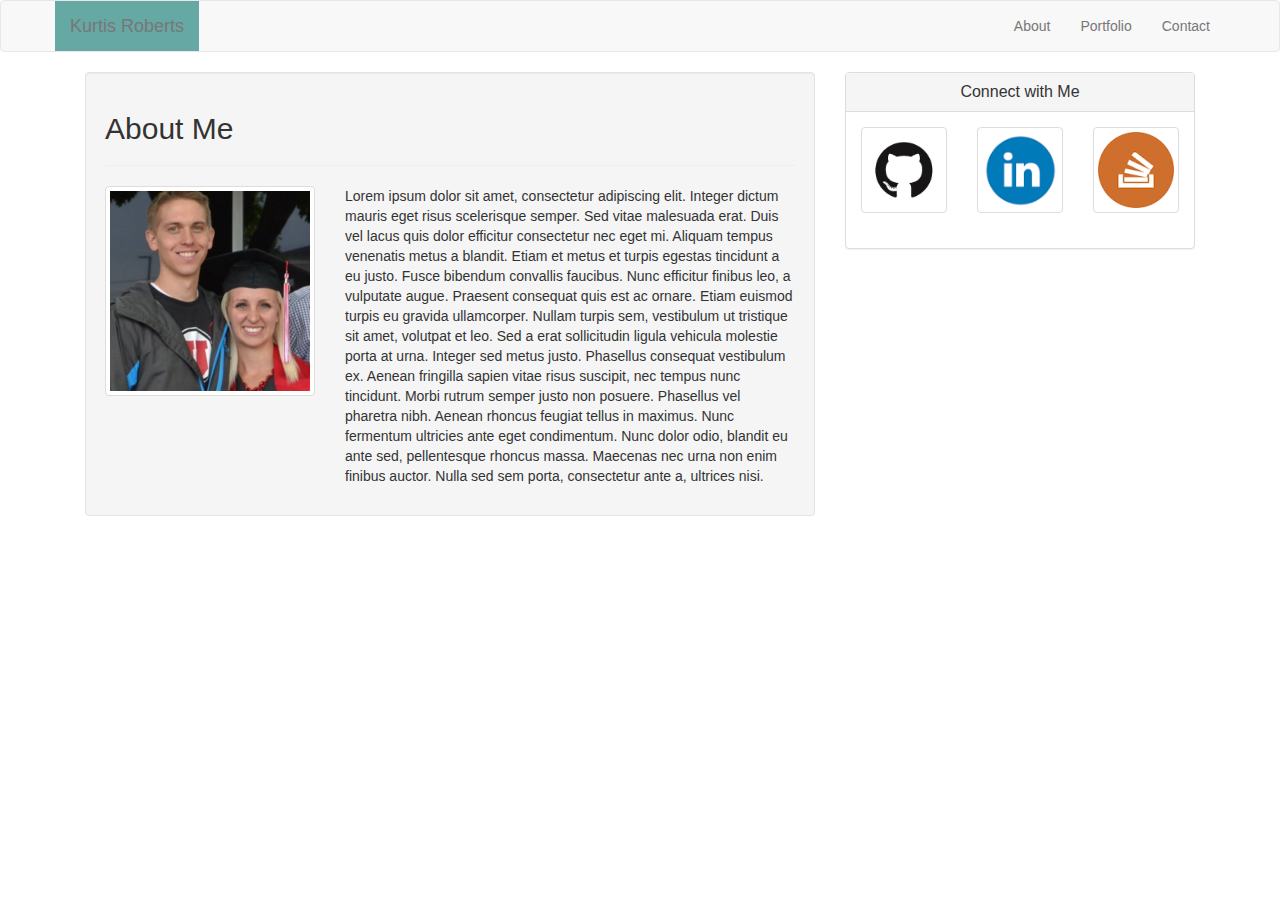
==== contact.html @ a3664c80 "push html files to master" ====
<!DOCTYPE html>
<html lang="en">

<head>
    <link rel="stylesheet" href="https://maxcdn.bootstrapcdn.com/bootstrap/3.3.7/css/bootstrap.min.css" integrity="sha384-BVYiiSIFeK1dGmJRAkycuHAHRg32OmUcww7on3RYdg4Va+PmSTsz/K68vbdEjh4u" crossorigin="anonymous">
    <title>Document</title>
</head>

<body>
    <nav class="navbar navbar-default">
        <div class="container">

            <div class="navbar-header">
                <a class="navbar-brand" href="#" style="background-color:#65a8a4">Kurtis Roberts</a>
            </div>


            <ul class="nav navbar-nav navbar-right">
                <li><a href="/index.html">About</a></li>
                <li><a href="/portfolio.html">Portfolio</a></li>
                <li><a href="/contact.html">Contact</a></li>
            </ul>
        </div>
    </nav>
    <div class="container">
        <div class="col-sm-12 col-md-8">
            <div class="well">
                <h2 style=>About Me</h2>
                <hr>
                <div class="row">
                    <div class="col-md-4">
                        <a href="#" class="thumbnail">
                            <img src="/images/Kurtis-Danielle.png" alt="My Picture">
                        </a>
                    </div>
                    <div class="col-md-8">
                        <p>Lorem ipsum dolor sit amet, consectetur adipiscing elit. Integer dictum mauris eget risus scelerisque semper. Sed vitae malesuada erat. Duis vel lacus quis dolor efficitur consectetur nec eget mi. Aliquam tempus venenatis metus
                            a blandit. Etiam et metus et turpis egestas tincidunt a eu justo. Fusce bibendum convallis faucibus. Nunc efficitur finibus leo, a vulputate augue. Praesent consequat quis est ac ornare. Etiam euismod turpis eu gravida ullamcorper.
                            Nullam turpis sem, vestibulum ut tristique sit amet, volutpat et leo. Sed a erat sollicitudin ligula vehicula molestie porta at urna. Integer sed metus justo. Phasellus consequat vestibulum ex. Aenean fringilla sapien vitae
                            risus suscipit, nec tempus nunc tincidunt. Morbi rutrum semper justo non posuere. Phasellus vel pharetra nibh. Aenean rhoncus feugiat tellus in maximus. Nunc fermentum ultricies ante eget condimentum. Nunc dolor odio, blandit
                            eu ante sed, pellentesque rhoncus massa. Maecenas nec urna non enim finibus auctor. Nulla sed sem porta, consectetur ante a, ultrices nisi.
                        </p>
                    </div>
                </div>
            </div>
        </div>
        <div class="col-sm-12 col-md-4">
            <div class="panel panel-default">
                <div class="panel-heading">
                    <h3 class="panel-title text-center">Connect with Me</h3>
                </div>
                <div class="panel-body">
                    <div class="row">
                        <div class="col-sm-4">
                            <a href="#" class="thumbnail">
                                <img src="/images/GitHub-Mark.png" alt="Github">
                            </a>
                        </div>
                        <div class="col-sm-4">
                            <a href="#" class="thumbnail">
                                <img src="/images/Linked-In.png" alt="Linked In">
                            </a>
                        </div>
                        <div class="col-sm-4">
                            <a href="#" class="thumbnail">
                                <img src="/images/Stack-Overflow.png" alt="Stack Overflow">
                            </a>
                        </div>
                    </div>
                </div>
            </div>
        </div>
    </div>
    </div>

    </div>

</body>

</html>
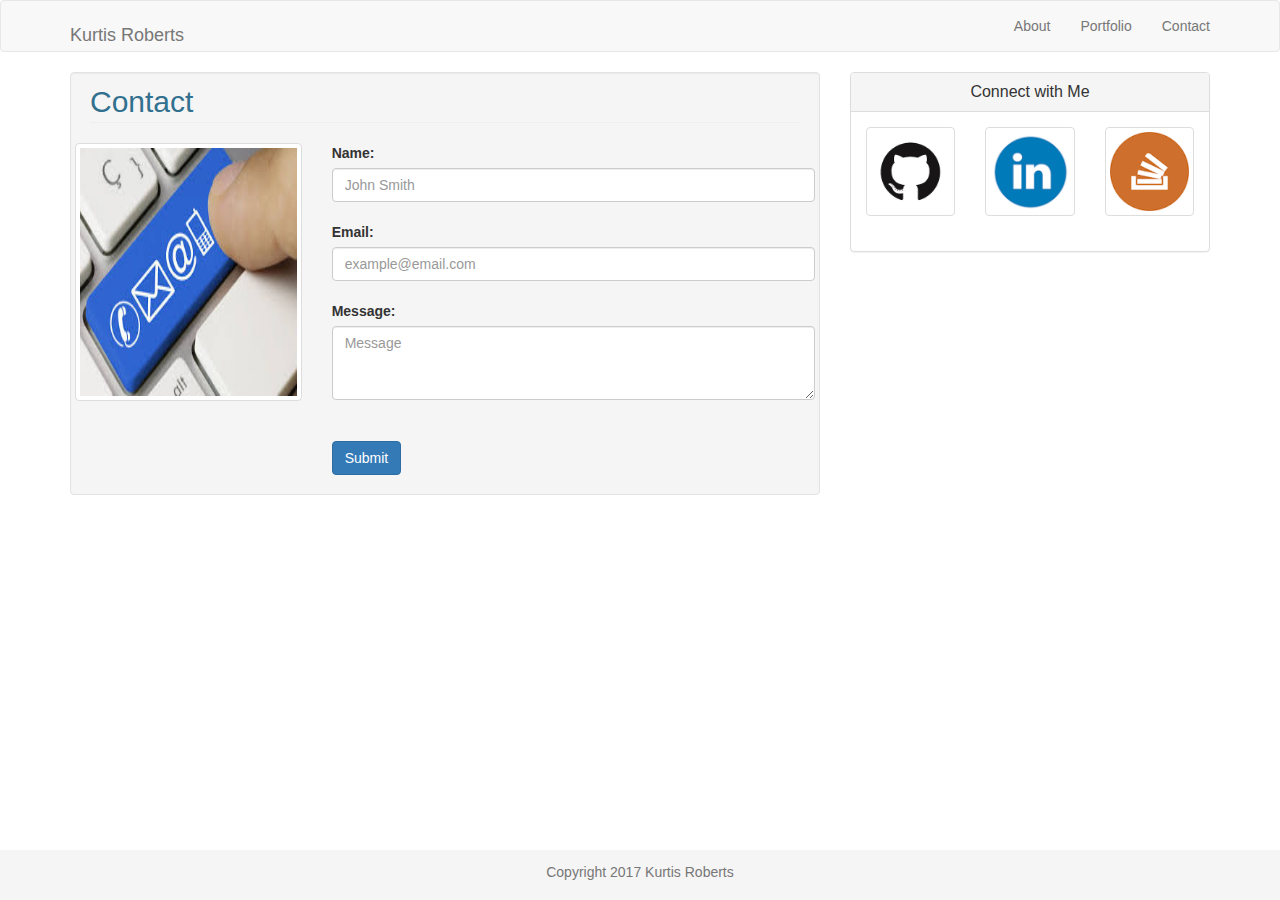
==== commit 260c37ae: "push update to master" ====
--- a/contact.html
+++ b/contact.html
@@ -3,7 +3,8 @@
 
 <head>
     <link rel="stylesheet" href="https://maxcdn.bootstrapcdn.com/bootstrap/3.3.7/css/bootstrap.min.css" integrity="sha384-BVYiiSIFeK1dGmJRAkycuHAHRg32OmUcww7on3RYdg4Va+PmSTsz/K68vbdEjh4u" crossorigin="anonymous">
-    <title>Document</title>
+    <link rel="stylesheet" href="style.css">
+    <title>Contact</title>
 </head>
 
 <body>
@@ -11,10 +12,10 @@
         <div class="container">
 
             <div class="navbar-header">
-                <a class="navbar-brand" href="#" style="background-color:#65a8a4">Kurtis Roberts</a>
+                <a class="navbar-brand" href="#">
+                    <h4>Kurtis Roberts</h4>
+                </a>
             </div>
-
-
             <ul class="nav navbar-nav navbar-right">
                 <li><a href="/index.html">About</a></li>
                 <li><a href="/portfolio.html">Portfolio</a></li>
@@ -23,58 +24,73 @@
         </div>
     </nav>
     <div class="container">
-        <div class="col-sm-12 col-md-8">
-            <div class="well">
-                <h2 style=>About Me</h2>
-                <hr>
-                <div class="row">
-                    <div class="col-md-4">
-                        <a href="#" class="thumbnail">
-                            <img src="/images/Kurtis-Danielle.png" alt="My Picture">
-                        </a>
-                    </div>
-                    <div class="col-md-8">
-                        <p>Lorem ipsum dolor sit amet, consectetur adipiscing elit. Integer dictum mauris eget risus scelerisque semper. Sed vitae malesuada erat. Duis vel lacus quis dolor efficitur consectetur nec eget mi. Aliquam tempus venenatis metus
-                            a blandit. Etiam et metus et turpis egestas tincidunt a eu justo. Fusce bibendum convallis faucibus. Nunc efficitur finibus leo, a vulputate augue. Praesent consequat quis est ac ornare. Etiam euismod turpis eu gravida ullamcorper.
-                            Nullam turpis sem, vestibulum ut tristique sit amet, volutpat et leo. Sed a erat sollicitudin ligula vehicula molestie porta at urna. Integer sed metus justo. Phasellus consequat vestibulum ex. Aenean fringilla sapien vitae
-                            risus suscipit, nec tempus nunc tincidunt. Morbi rutrum semper justo non posuere. Phasellus vel pharetra nibh. Aenean rhoncus feugiat tellus in maximus. Nunc fermentum ultricies ante eget condimentum. Nunc dolor odio, blandit
-                            eu ante sed, pellentesque rhoncus massa. Maecenas nec urna non enim finibus auctor. Nulla sed sem porta, consectetur ante a, ultrices nisi.
-                        </p>
-                    </div>
-                </div>
-            </div>
-        </div>
-        <div class="col-sm-12 col-md-4">
-            <div class="panel panel-default">
-                <div class="panel-heading">
-                    <h3 class="panel-title text-center">Connect with Me</h3>
-                </div>
-                <div class="panel-body">
+        <div class="row">
+            <div class="col-sm-12 col-md-8">
+                <div class="well">
                     <div class="row">
-                        <div class="col-sm-4">
-                            <a href="#" class="thumbnail">
-                                <img src="/images/GitHub-Mark.png" alt="Github">
-                            </a>
+                        <div class="col-sm-12">
+                            <h2 class="text-info">Contact</h2>
+                            <hr>
                         </div>
-                        <div class="col-sm-4">
-                            <a href="#" class="thumbnail">
-                                <img src="/images/Linked-In.png" alt="Linked In">
-                            </a>
-                        </div>
-                        <div class="col-sm-4">
-                            <a href="#" class="thumbnail">
-                                <img src="/images/Stack-Overflow.png" alt="Stack Overflow">
-                            </a>
+
+                        <div class="row">
+                            <div class="col-sm-12 col-md-4">
+                                <a href="#" class="thumbnail">
+                                    <img src="/images/Contact.jpeg" alt="My Profile Image" style="height:248px;">
+                                </a>
+                            </div>
+
+                            <div class="col-sm-12 col-md-8">
+                                <label for="id_name">Name:</label>
+                                <input class="form-control" id="id_name" name="name" placeholder="John Smith" type="text" required="required"><br>
+                                <label for="id_name">Email:</label>
+                                <input class="form-control" id="id_name" name="name" placeholder="example@email.com" type="text" required="required"><br>
+                                <label for="id_message">Message:</label>
+                                <textarea class="form-control" id="id_message" name="message" placeholder="Message" rows="3" required="required"></textarea>
+                            </div>
+                            <div class="col-sm-offset-0 col-md-offset-4 col-sm-10"><br>
+                                <button type="submit" class="btn btn-default btn-primary">Submit</button>
+                            </div>
                         </div>
                     </div>
                 </div>
             </div>
+            <div class="col-sm-12 col-md-4">
+                <div class="panel panel-default">
+                    <div class="panel-heading">
+                        <h3 class="panel-title text-center">Connect with Me</h3>
+                    </div>
+                    <div class="panel-body">
+                        <div class="row">
+                            <div class="col-sm-4">
+                                <a href="#" class="thumbnail">
+                                    <img src="/images/GitHub-Mark.png" alt="Github">
+                                </a>
+                            </div>
+                            <div class="col-sm-4">
+                                <a href="#" class="thumbnail">
+                                    <img src="/images/Linked-In.png" alt="Linked In">
+                                </a>
+                            </div>
+                            <div class="col-sm-4">
+                                <a href="#" class="thumbnail">
+                                    <img src="/images/Stack-Overflow.png" alt="Stack Overflow">
+                                </a>
+                            </div>
+                        </div>
+                    </div>
+                </div>
+            </div>
+
         </div>
-    </div>
-    </div>
 
     </div>
 
+    <footer class="footer">
+        <div class="container">
+            <span class="text-muted text-center">Copyright 2017 Kurtis Roberts</span>
+        </div>
+    </footer>
 </body>
 
 </html>--- a/style.css
+++ b/style.css
@@ -0,0 +1,31 @@
+.banner {
+    height: 56px;
+    background-color: #416F8C;
+    margin-top: -56px;
+    border-bottom-left-radius: 3px;
+    border-bottom-right-radius: 3px;
+    line-height: 45px;
+    color: white;
+    margin-left: -0.2%;
+    margin-right: auto;
+    position: relative;
+}
+
+.text-info {
+    color: #31708f;
+}
+
+h2 {
+    line-height: 0px;
+    margin-top: 10px;
+}
+
+footer {
+    background-color: #F5F5F5;
+    bottom: 0;
+    position: fixed;
+    width: 100%;
+    height: 50px;
+    text-align: center;
+    line-height: 45px;
+}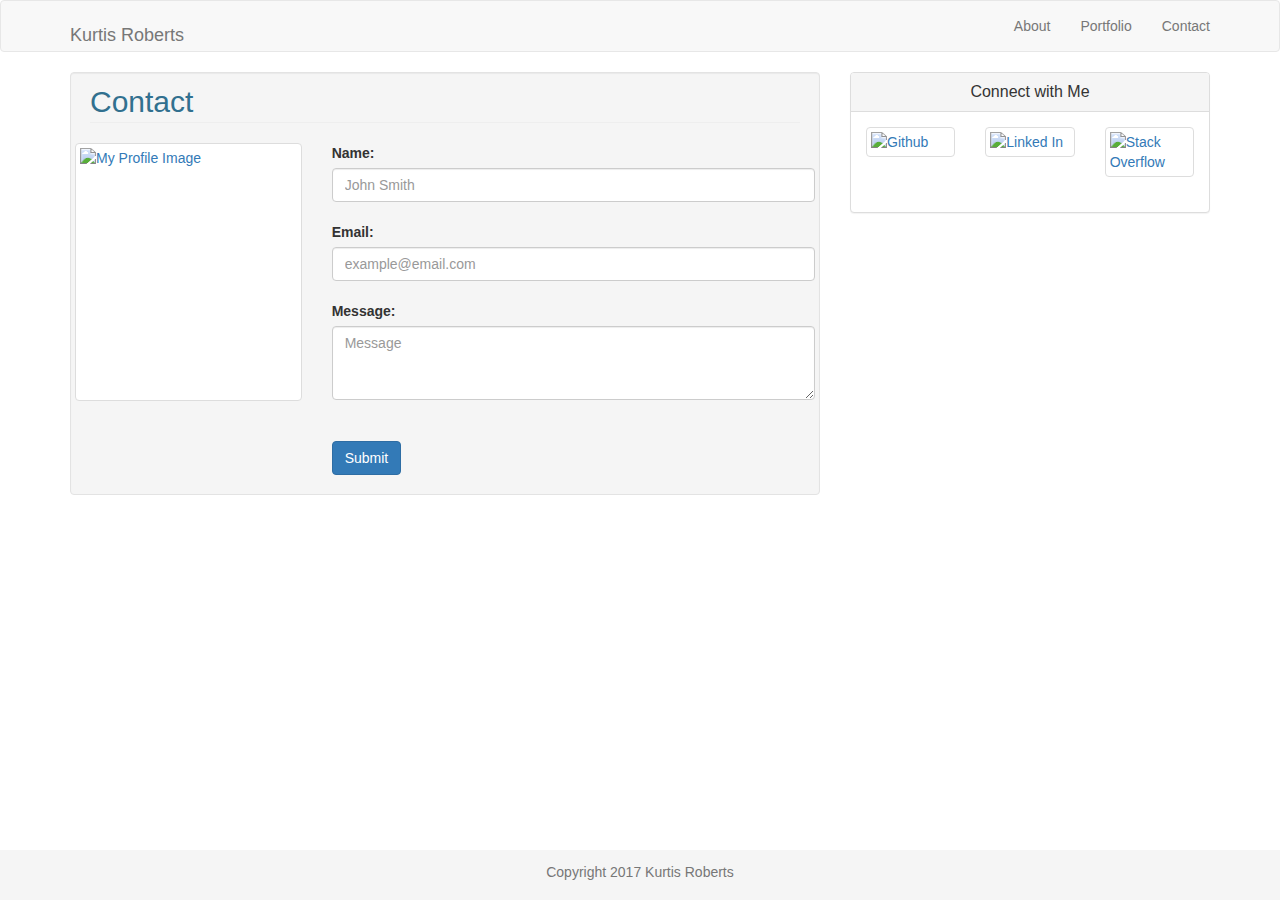
==== commit 95b46e8d: "check images status" ====
--- a/contact.html
+++ b/contact.html
@@ -36,7 +36,7 @@
                         <div class="row">
                             <div class="col-sm-12 col-md-4">
                                 <a href="#" class="thumbnail">
-                                    <img src="/images/Contact.jpeg" alt="My Profile Image" style="height:248px;">
+                                    <img src="/../Bootstrap-Portfolio/images/Contact.jpeg" alt="My Profile Image" style="height:248px;">
                                 </a>
                             </div>
 
@@ -64,17 +64,17 @@
                         <div class="row">
                             <div class="col-sm-4">
                                 <a href="#" class="thumbnail">
-                                    <img src="/images/GitHub-Mark.png" alt="Github">
+                                    <img src="/../Bootstrap-Portfolio/images/GitHub-Mark.png" alt="Github">
                                 </a>
                             </div>
                             <div class="col-sm-4">
                                 <a href="#" class="thumbnail">
-                                    <img src="/images/Linked-In.png" alt="Linked In">
+                                    <img src="/../Bootstrap-Portfolio/images/Linked-In.png" alt="Linked In">
                                 </a>
                             </div>
                             <div class="col-sm-4">
                                 <a href="#" class="thumbnail">
-                                    <img src="/images/Stack-Overflow.png" alt="Stack Overflow">
+                                    <img src="/../Bootstrap-Portfolio/images/Stack-Overflow.png" alt="Stack Overflow">
                                 </a>
                             </div>
                         </div>
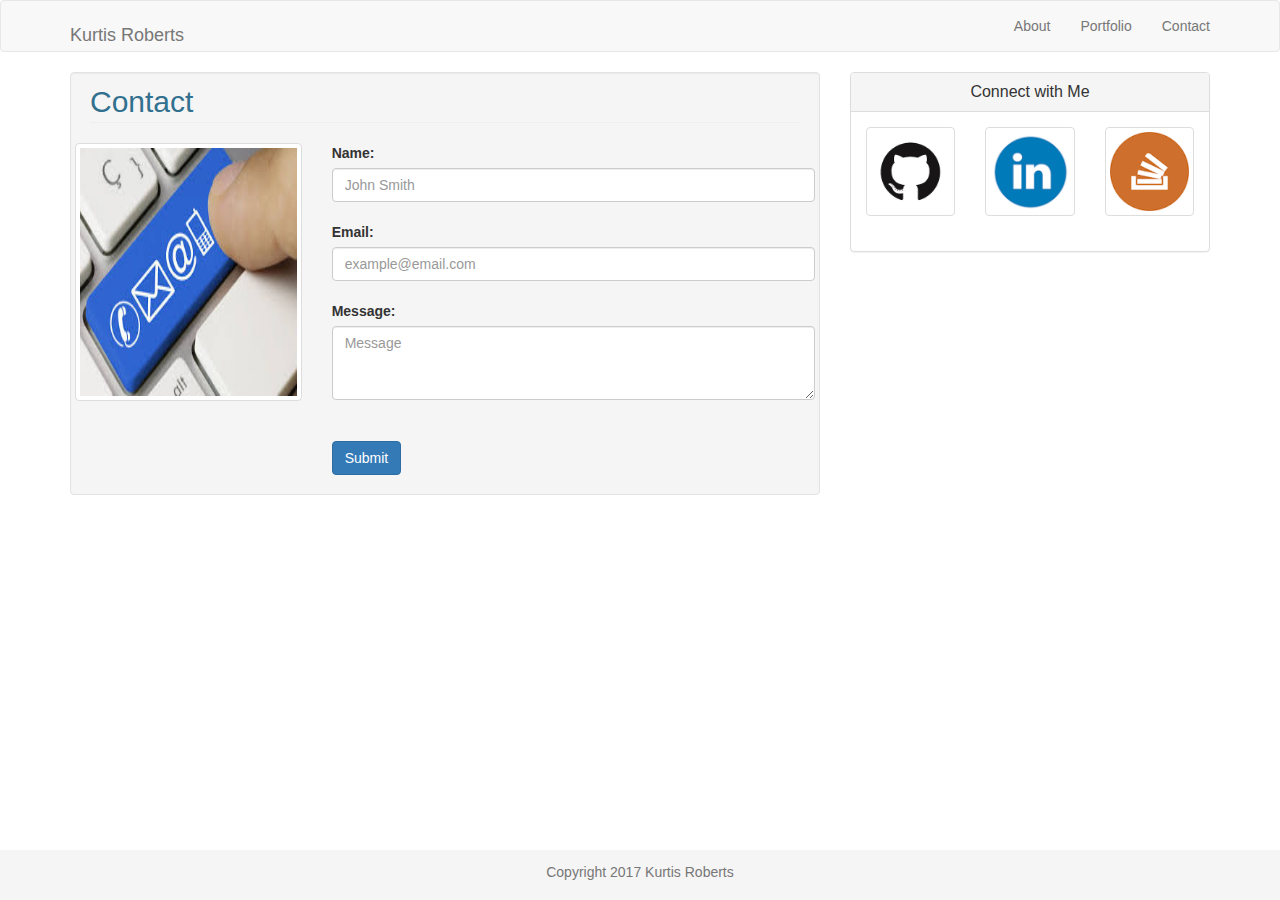
==== commit 02a78f38: "contact page image check" ====
--- a/contact.html
+++ b/contact.html
@@ -36,7 +36,7 @@
                         <div class="row">
                             <div class="col-sm-12 col-md-4">
                                 <a href="#" class="thumbnail">
-                                    <img src="/../Bootstrap-Portfolio/images/Contact.jpeg" alt="My Profile Image" style="height:248px;">
+                                    <img src="images/Contact.jpeg" alt="My Profile Image" style="height:248px;">
                                 </a>
                             </div>
 
@@ -64,17 +64,17 @@
                         <div class="row">
                             <div class="col-sm-4">
                                 <a href="#" class="thumbnail">
-                                    <img src="/../Bootstrap-Portfolio/images/GitHub-Mark.png" alt="Github">
+                                    <img src="images/GitHub-Mark.png" alt="Github">
                                 </a>
                             </div>
                             <div class="col-sm-4">
                                 <a href="#" class="thumbnail">
-                                    <img src="/../Bootstrap-Portfolio/images/Linked-In.png" alt="Linked In">
+                                    <img src="images/Linked-In.png" alt="Linked In">
                                 </a>
                             </div>
                             <div class="col-sm-4">
                                 <a href="#" class="thumbnail">
-                                    <img src="/../Bootstrap-Portfolio/images/Stack-Overflow.png" alt="Stack Overflow">
+                                    <img src="images/Stack-Overflow.png" alt="Stack Overflow">
                                 </a>
                             </div>
                         </div>
